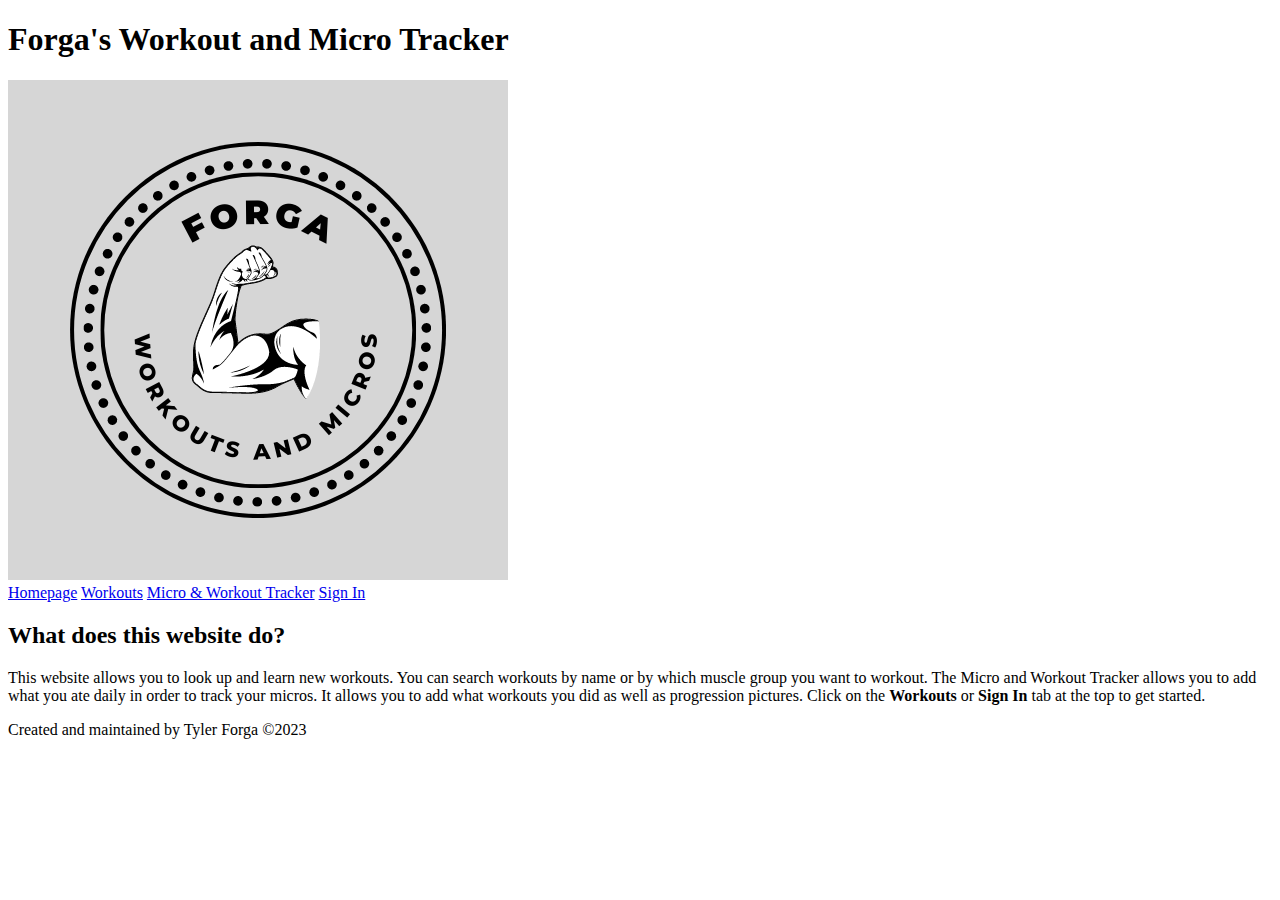
==== index.html @ 7f07751e "first commit" ====
<!--
    Author: Tyler Forga 
    Date: 1/16/2023 
    Filename: Index.html 
    Homepage with Nav bar, about section, and footer
-->
<!--HTML Boilerplate and title-->
<!DOCTYPE html>
<html lang="en">
<head>
    <meta charset="UTF-8">
    <meta http-equiv="X-UA-Compatible" content="IE=edge">
    <meta name="viewport" content="width=device-width, initial-scale=1.0">
    <title>Application Workout Website</title>
</head>
<body>
    <!--Header with name of company and logo-->
    <header>
        <h1>Forga's Workout and Micro Tracker</h1>
        <img src="Images/WorkoutWebsiteLogo.png" alt="Forga's Logo">
    </header>
    
    <!--Navigation-->
    <nav>
        <a href="index.html">Homepage</a>
        <a href="workouts.html">Workouts</a>
        <a href="tracker.html">Micro & Workout Tracker</a>
        <a href="login.html">Sign In</a>
    </nav>

    <!-- About Section of the Company -->
    <!-- TODO: Fill up homepage content with pictures or additional information? -->
    <section>
        <h2>What does this website do?</h2>
        <p>
            This website allows you to look up and learn new workouts. You can search workouts by name or by which muscle group you want
            to workout. The Micro and Workout Tracker allows you to add what you ate daily in order to track your micros. It allows you to
            add what workouts you did as well as progression pictures. Click on the <b>Workouts</b> or <b>Sign In</b> tab at the top to
            get started. 
        </p>
    </section>

    <!--Footer section with copyright-->
    <footer>
        Created and maintained by Tyler Forga &copy;2023
    </footer>
</body>
</html>
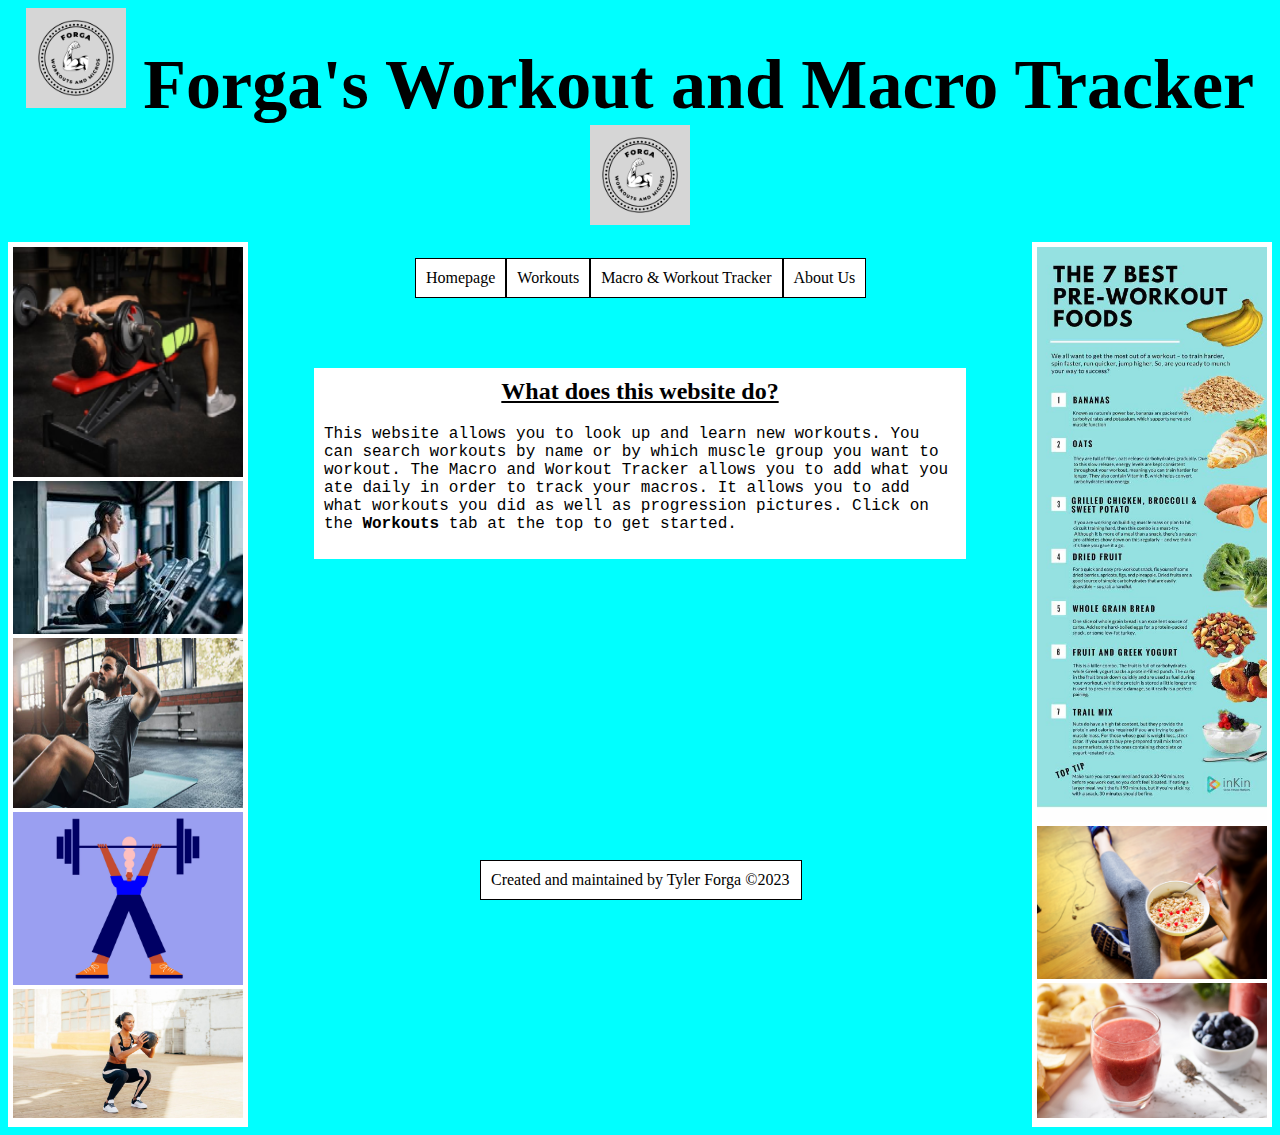
==== commit 46ebc519: "Init Commit" ====
--- a/index.html
+++ b/index.html
@@ -12,36 +12,116 @@
     <meta http-equiv="X-UA-Compatible" content="IE=edge">
     <meta name="viewport" content="width=device-width, initial-scale=1.0">
     <title>Application Workout Website</title>
+    <link rel="stylesheet" href="myStyles.css" />
+    <style>
+        .homepageAboutContent{
+            background-color: white;
+            margin:auto;
+            margin-top: 10%;
+            padding: 10px;
+            width: 50%;
+        }
+        .homepageAboutContent h2{
+            font-family: 'Times New Roman', Times, serif;
+            text-align: center;
+            text-decoration: underline;
+            margin-top: 0;
+        }
+        .homepageAboutContent p{
+            font-family: 'Courier New', Courier, monospace;
+        }
+        #wrapper{
+            display: flex;
+            width: 100%;
+        }
+        #wrapper img{
+            width: 230px;
+        }
+        .pictureColumnLeft{
+            float: left;
+            border: 5px solid white;
+            width: 230px;
+            flex-direction: column;
+            background-color: white;
+        }
+        .pictureColumnRight{
+            float: right;
+            flex-direction: column;
+            border: 5px solid white;
+            width: 230px;
+            background-color: white;
+        }
+        @media screen and (max-width: 966px){
+            #wrapper{
+                margin-top: 10%;
+            }
+        }
+        @media screen and (max-width:611px){
+            /* 
+               TODO: Fix Responsive design at 500px width. Whitespace pushing down without wrapping columns
+            */
+            #wrapper img{
+                width:150px;
+            }
+            .pictureColumnLeft{
+                width:150px;
+                
+            }
+            .pictureColumnRight{
+                width:150px;
+            }
+        }
+    </style>
 </head>
 <body>
     <!--Header with name of company and logo-->
-    <header>
-        <h1>Forga's Workout and Micro Tracker</h1>
-        <img src="Images/WorkoutWebsiteLogo.png" alt="Forga's Logo">
+    <header class="websiteHeader">
+        <h1>
+            <img src="Images/WorkoutWebsiteLogo.png" alt="Forga's Logo" >
+            Forga's Workout and Macro Tracker
+            <img src="Images/WorkoutWebsiteLogo.png" alt="Forga's Logo" >
+        </h1>
     </header>
     
     <!--Navigation-->
-    <nav>
-        <a href="index.html">Homepage</a>
-        <a href="workouts.html">Workouts</a>
-        <a href="tracker.html">Micro & Workout Tracker</a>
-        <a href="login.html">Sign In</a>
+    <nav class="navigationBar">
+        <ul>
+            <li><a href="index.html">Homepage</a></li>
+            <li><a href="workouts.html">Workouts</a></li>
+            <li><a href="tracker.html">Macro & Workout Tracker</a></li>
+            <li><a href="about.html">About Us</a></li>
+        </ul>
     </nav>
 
-    <!-- About Section of the Company -->
-    <!-- TODO: Fill up homepage content with pictures or additional information? -->
-    <section>
-        <h2>What does this website do?</h2>
-        <p>
-            This website allows you to look up and learn new workouts. You can search workouts by name or by which muscle group you want
-            to workout. The Micro and Workout Tracker allows you to add what you ate daily in order to track your micros. It allows you to
-            add what workouts you did as well as progression pictures. Click on the <b>Workouts</b> or <b>Sign In</b> tab at the top to
-            get started. 
-        </p>
-    </section>
+    <!-- About Section of the Company with picture columns -->
+    <!-- TODO: Add more pictures to an array and use JS to populate randomized list of pictures -->
+    <div id="wrapper">
+        <section class="pictureColumnLeft">
+            <img src="Images/workoutPic1.png" alt="Workout photo">
+            <img src="Images/workoutPic2.png" alt="Workout photo">
+            <img src="Images/workoutPic3.png" height="170px" alt="Workout photo">
+            <img src="Images/workoutPic4.png" alt="Workout photo">
+            <img src="Images/workoutPic5.png" alt="Workout photo">
+        </section>
+
+        <section class="homepageAboutContent">
+            <h2>What does this website do?</h2>
+            <p>
+                This website allows you to look up and learn new workouts. You can search workouts by name or by which muscle group you want
+                to workout. The Macro and Workout Tracker allows you to add what you ate daily in order to track your macros. It allows you to
+                add what workouts you did as well as progression pictures. Click on the <b>Workouts</b> tab at the top to
+                get started. 
+            </p>
+        </section>
+        <section class="pictureColumnRight">
+            <img src="Images/foodPic2.png" alt="Food photo">
+            <img src="Images/foodPic3.png" alt="Food photo">
+            <img src="Images/foodPic4.png" height="135px" alt="Food photo">
+        </section>
+    </div>
 
     <!--Footer section with copyright-->
-    <footer>
+    <footer class="websiteFooter">
         Created and maintained by Tyler Forga &copy;2023
     </footer>
 </body>
--- a/myStyles.css
+++ b/myStyles.css
@@ -0,0 +1,87 @@
+body{
+    background-color: aqua;
+}
+.websiteHeader h1{
+    font-family: 'Times New Roman', Times, serif;
+    text-align: center;
+    font-size: 70px;
+    margin: auto;
+}
+.websiteHeader h1 img{
+    top: 5px;
+    width: 100px;
+    height: 100px;
+}
+.navigationBar ul{
+    list-style-type: none;
+    width: 455px;
+    padding: 0;
+    position: absolute;
+    left:50%;
+    margin-left: -225px;
+}
+.navigationBar li{
+    float: left;
+    display: inline;
+    
+}
+.navigationBar li a{
+    display: block;
+    background-color: white;
+    color: black;
+    text-align: center;
+    border: 1px solid black;
+    padding: 10px;
+    text-decoration: none;
+}
+.navigationBar a:active{
+    color: green;
+}
+.navigationBar a:visited{
+    background-color: lightgrey;
+}
+.navigationBar a:hover{
+    background-color: bisque;
+}
+
+.websiteFooter{
+    position:fixed;
+    width: 300px;
+    bottom: 0px;
+    padding: 10px;
+    left:50%;
+    margin-left: -160px;
+    border: 1px solid black;
+    background-color: white;
+}
+@media screen and (max-width: 716px){
+    /*
+        Website header does funky repositioning at 716px width, make elements smaller at this width
+    */
+    .websiteHeader h1{
+        font-size: 40px;
+    }
+    .websiteHeader h1 img{
+        top: 5px;
+        width: 50px;
+        height: 50px;
+    }
+}
+@media screen and (max-width: 526px){
+    /*
+        Navigation bar goes off screen/isn't centered at 526px width, make elements smaller and reposition to center
+    */
+    .navigationBar li a{
+        text-decoration: none;
+        font-size: 10px;
+    }
+    .navigationBar ul{
+        list-style-type: none;
+        width: 455px;
+        padding: 0;
+        position: absolute;
+        left:50%;
+        margin-left: -150px;
+        
+    }
+}